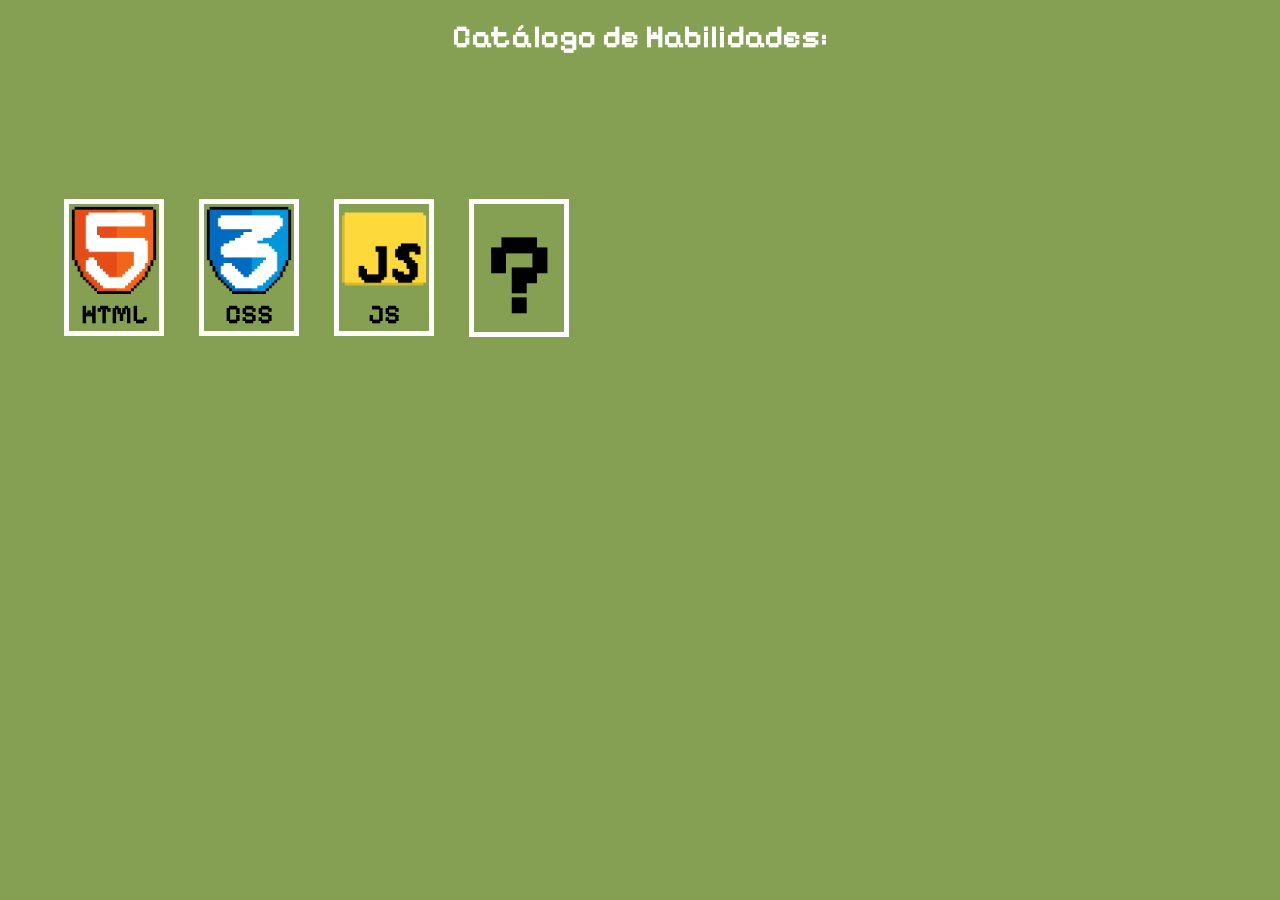
==== habilidades.html @ c5ef077d "Arrumando os topicos do portifólio, e tentando adicionar um feature" ====
<!DOCTYPE html>
<html lang="pt-br">
<head>
    <meta charset="UTF-8">
    <meta name="viewport" content="width=device-width, initial-scale=1.0">
    <title>Habilidades</title>
    <link rel="preconnect" href="https://fonts.googleapis.com">
<link rel="preconnect" href="https://fonts.gstatic.com" crossorigin>
<link href="https://fonts.googleapis.com/css2?family=Pixelify+Sans&display=swap" rel="stylesheet">
    <style>
        *{
        margin: 0%;
        padding: 0%;
        }
        :root{
        --cinza: #C3BEBA;
        --cinzaForte: #8E878E;
        --verde: #85A053;
        --verdeclarin: #A3AC90;
        --preto: #292B2A;
        --vermelho: #A0255E;
        --roxo: #736D99;
        --azul: #1E278C;
        }
        body, html{
            width: 100%;
            height: 100%;
        }
        body{
            background-color: var(--verde);
            display: flex;
            justify-content: center;
            align-items: center;
        }
        #posicionarh1{
            position: absolute;
            top: 2%;
        }
        #posicionarh1 > h1{
            font-family: 'Pixelify Sans', sans-serif;
            color: white;
        }
        img{
            width: 10vh;
            height: 10vh;
            display: inline-block;
        }
        .CaixaDeHabilidade{
            display: inline-block;
            margin: 5%;
            border: 5px solid white;
            position: absolute;
        }
        #item1{
            top: 15%;
            left: 0%;
        }
        #item2{
            top: 15%;
            left: 15vh;
        }
        #item3{
            top: 15%;
            left: 30vh;
        }
        .PdeHabilidade{
            text-align: center;
            font-size: 3vh;
            font-family: 'Pixelify Sans', sans-serif;
            font-weight: bold;
        }
        #item4{
            top: 15%;
            left: 45vh;
        }
        .itemmisterio{
            width: 10vh;
            height: 14.2vh;
        }
        .misterio{
            position: absolute;
            font-size: 13vh;
            display: block;
            width: 100%;
            height: 100%;
        }
    </style>
</head>
<body>
    <div id="posicionarh1">
        <h1>Catálogo de Habilidades:</h1>
    </div>
    <div id="linha"></div>
    <div class="CaixaDeHabilidade" id="item1"><img src="htmlpng.png" alt="">
    <p class="PdeHabilidade">HTML</p>
</div>

    <div class="CaixaDeHabilidade" id="item2"><img src="css.png" alt="">
    <p class="PdeHabilidade">CSS</p>
</div>

    <div class="CaixaDeHabilidade" id="item3"><img src="js.png" alt="">
    <p class="PdeHabilidade">JS</p>
</div>

<div class="CaixaDeHabilidade itemmisterio" id="item4">
    <h1 class="PdeHabilidade misterio">?</h1>
</div>
</body>
</ht
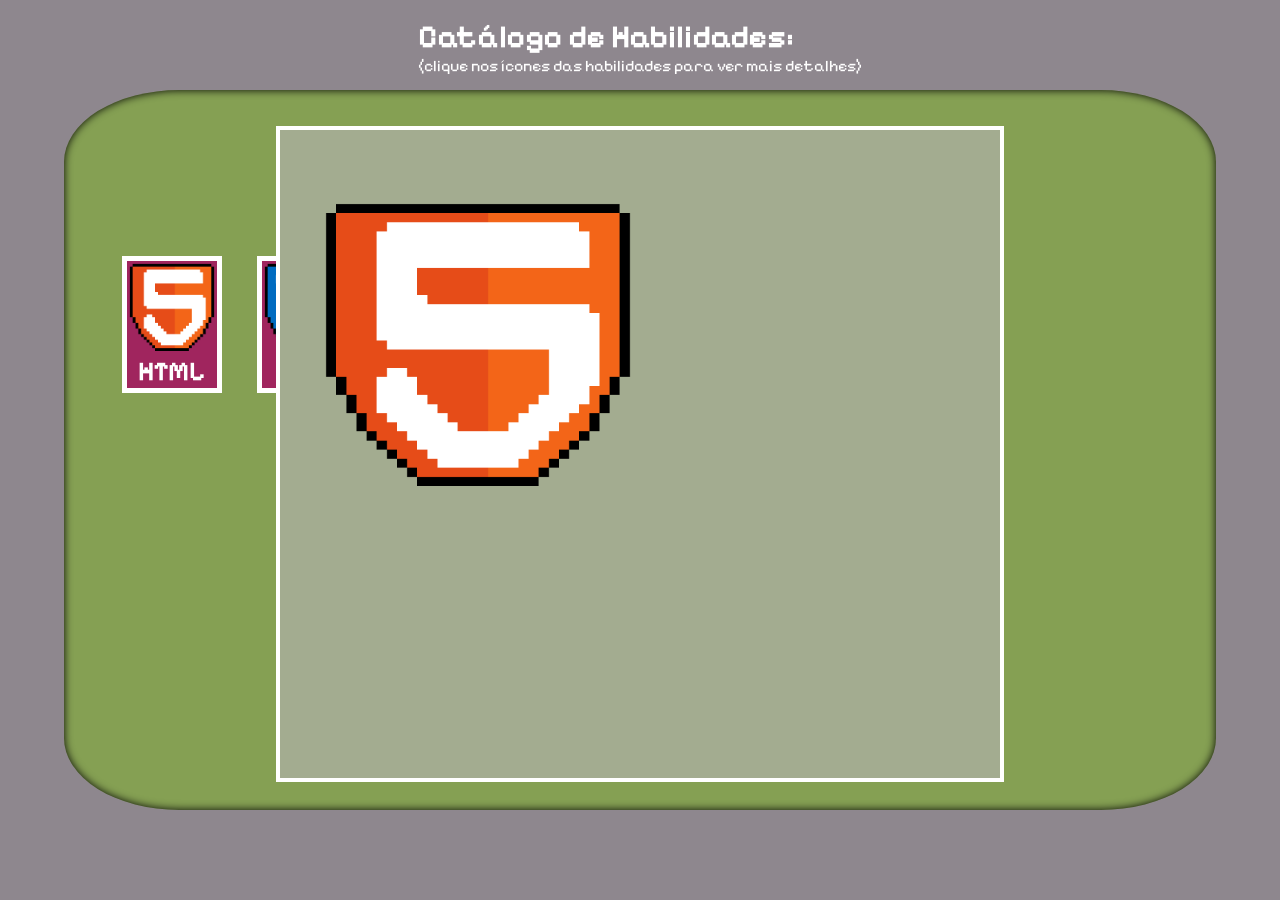
==== commit e3948714: "Começando a  fazer a parte de habilidades" ====
--- a/habilidades.html
+++ b/habilidades.html
@@ -27,10 +27,24 @@
             height: 100%;
         }
         body{
-            background-color: var(--verde);
+            background-color: var(--cinzaForte);
             display: flex;
             justify-content: center;
             align-items: center;
+        }
+        p{
+            color: white;
+            font-family: 'Pixelify Sans', sans-serif;
+        }
+        #borda{
+            position: absolute;
+            width: 90%;
+            height: 80%;
+            display: flex;
+            justify-content: center;
+            background-color: var(--verde);
+            border-radius: 10%;
+            box-shadow: inset 0px 0px 1vh rgba(0, 0, 0, 0.981);
         }
         #posicionarh1{
             position: absolute;
@@ -50,6 +64,7 @@
             margin: 5%;
             border: 5px solid white;
             position: absolute;
+            background-color: var(--vermelho);
         }
         #item1{
             top: 15%;
@@ -68,6 +83,7 @@
             font-size: 3vh;
             font-family: 'Pixelify Sans', sans-serif;
             font-weight: bold;
+            color: white;
         }
         #item4{
             top: 15%;
@@ -84,27 +100,73 @@
             width: 100%;
             height: 100%;
         }
+        #voltar{
+            font-size: 4vh;
+            font-family: 'Pixelify Sans', sans-serif;
+            width: 15vh;
+            height: 5vh;
+            background-color: var(--vermelho);
+            display: flex;
+            justify-content: center;
+            align-items: center;
+            border: 4px solid white;
+        }
+        #voltar > a{
+            color: white;
+        }
+        #centralizarbotaodevoltarFlexi{
+            position: absolute;
+            bottom: 5%;
+            width: 100%;
+            display: flex;
+            justify-content: center;
+        }
+        .topicoATIVAR{
+            position: absolute;
+            top: 5%;
+            width: 90%;
+            height: 90%;
+            max-width: 80vh;
+            max-height: 72vh;
+            background-color: var(--verdeclarin);
+            border: 4px solid white;
+            z-index: 2;
+        }
+        .topicoATIVAR > img{
+            position: absolute;
+            top: 10%;
+            width: 45%;
+            height: 45%;
+            margin-left: 5%;
+        }
     </style>
 </head>
 <body>
     <div id="posicionarh1">
         <h1>Catálogo de Habilidades:</h1>
+        <p>(clique nos ícones das habilidades para ver mais detalhes)</p>
     </div>
-    <div id="linha"></div>
-    <div class="CaixaDeHabilidade" id="item1"><img src="htmlpng.png" alt="">
-    <p class="PdeHabilidade">HTML</p>
+    <div id="borda">
+        <div class="topicoATIVAR" id="informacaoDeHabilidade"><img src="htmlpng.png" alt=""></div>
+        <div class="CaixaDeHabilidade" id="item1"><img src="htmlpng.png" alt="">
+        <p class="PdeHabilidade">HTML</p>
+        </div>
+        <div class="CaixaDeHabilidade" id="item2"><img src="css.png" alt="">
+        <p class="PdeHabilidade">CSS</p>
+        </div>
+        <div class="CaixaDeHabilidade" id="item3"><img src="js.png" alt="">
+        <p class="PdeHabilidade">JS</p>
+        </div>
+        
+        <div class="CaixaDeHabilidade itemmisterio" id="item4">
+        <h1 class="PdeHabilidade misterio">?</h1>
+        </div>
+        <div id="centralizarbotaodevoltarFlexi">
+            <div id="voltar"><a href="portifolio.html">Voltar</a></div>
+    </div>
 </div>
-
-    <div class="CaixaDeHabilidade" id="item2"><img src="css.png" alt="">
-    <p class="PdeHabilidade">CSS</p>
-</div>
-
-    <div class="CaixaDeHabilidade" id="item3"><img src="js.png" alt="">
-    <p class="PdeHabilidade">JS</p>
-</div>
-
-<div class="CaixaDeHabilidade itemmisterio" id="item4">
-    <h1 class="PdeHabilidade misterio">?</h1>
-</div>
+<script>
+    let paginaDeInformacao = document.getElementById("informacaoDeHabilidade")
+</script>
 </body>
-</ht+</html>
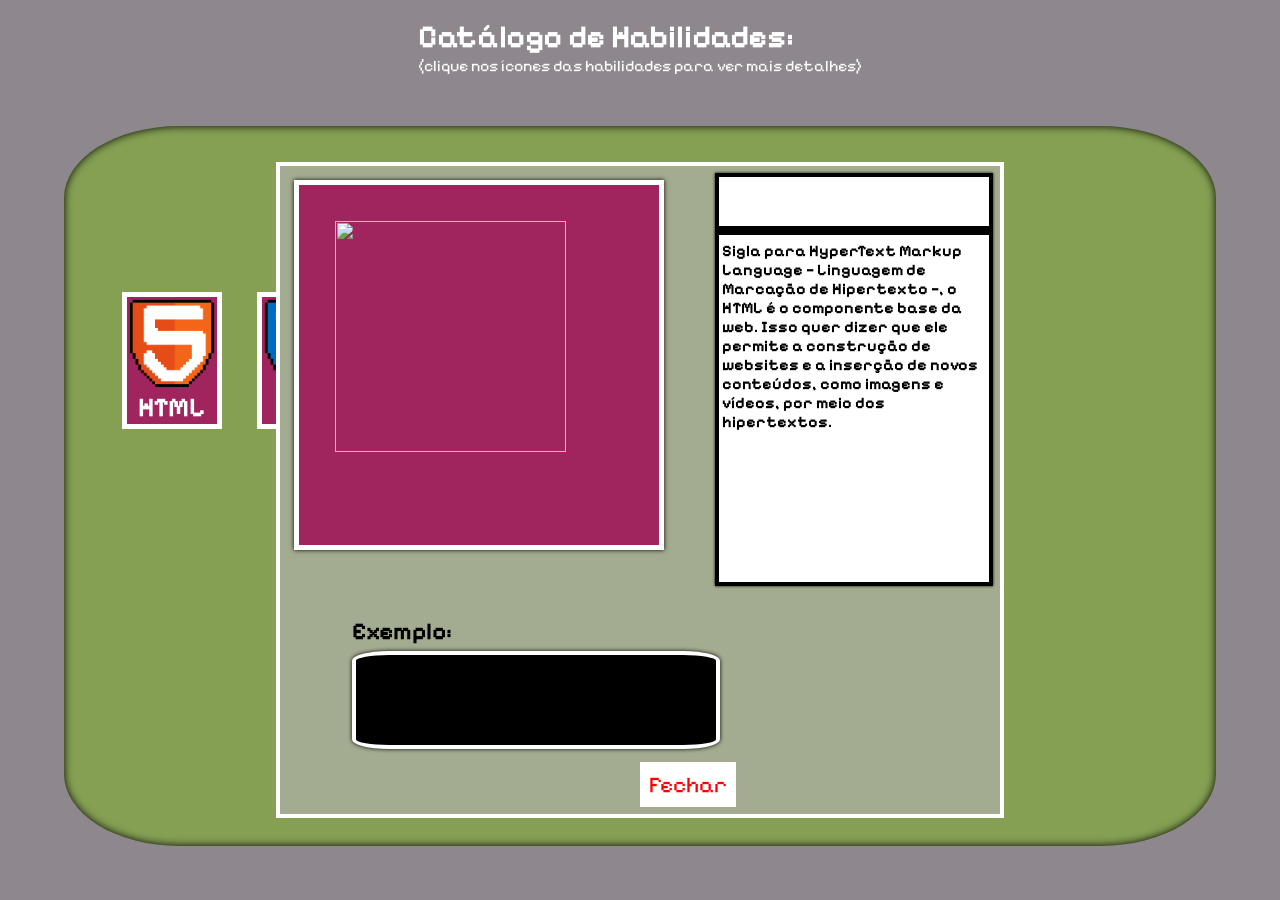
==== commit f0d63030: "Melhorando a responsividade" ====
--- a/habilidades.html
+++ b/habilidades.html
@@ -26,6 +26,10 @@
             width: 100%;
             height: 100%;
         }
+        a{
+            color: white;
+            text-decoration: none;
+        }
         body{
             background-color: var(--cinzaForte);
             display: flex;
@@ -40,6 +44,7 @@
             position: absolute;
             width: 90%;
             height: 80%;
+            bottom: 6%;
             display: flex;
             justify-content: center;
             background-color: var(--verde);
@@ -131,13 +136,171 @@
             background-color: var(--verdeclarin);
             border: 4px solid white;
             z-index: 2;
-        }
-        .topicoATIVAR > img{
-            position: absolute;
-            top: 10%;
-            width: 45%;
-            height: 45%;
-            margin-left: 5%;
+        }/*
+        .topicoDESATIVAR{
+            z-index: -15;
+        }*/
+        #centralizarimgflexi{
+            position: absolute;
+            border: 5px solid white;
+            width: 40vh;
+            height: 40vh;
+            margin-left: 2%;
+            margin-top: 2%;
+            display: flex;
+            justify-content: center;
+            align-items: center;
+            box-shadow: 0px 0px 0.5vh rgba(0, 0, 0, 0.981);
+            background-color: var(--vermelho);
+        }
+        #centralizarimgflexi > img{
+            position: absolute;
+            width: 80%;
+            height: 80%;
+        }
+        #caixadadescricao{
+            position: absolute;
+            display: flex;
+            justify-content: center;
+            right: 1%;
+            width: 30vh;
+            height: 45vh;
+            border: 4px solid black;
+            background-color: white;
+            box-shadow: 0px 0px 0.3vh rgba(0, 0, 0, 0.981);
+            margin-top: 1%;
+        }
+        #titulodadescricao{
+            position: absolute;
+            color: black;
+            font-family: 'Pixelify Sans', sans-serif;
+        }
+        #linhaparaseparar{
+            position: absolute;
+            top: 12%;
+            width: 100%;
+            height: 1vh;
+            background-color: black;
+        }
+        #centralizarpFlexi{
+            width: 100%;
+            height: 85%;
+            position: absolute;
+            bottom: 0%;
+            display: flex;
+        }
+        #descricaoDahabilidade{
+            color: black;
+            margin: 1%;
+            font-weight: bold;
+        }
+        #exemplotitle{
+            position: absolute;
+            bottom: 26%;
+            margin-left: 10%;
+            font-family: 'Pixelify Sans', sans-serif;
+        }
+        #exemplo{
+            position: absolute;
+            bottom: 10%;
+            margin-left: 10%;
+            width: 40vh;
+            height: 10vh;
+            background-color: black;
+            border-radius: 10%;
+            border: 4px solid white;
+            display: flex;
+            justify-content: center;
+            align-items: center;
+            box-shadow: 0px 0px 0.5vh rgba(0, 0, 0, 0.981);
+        }
+        #exemploP{
+            color: var(--verdeclarin);
+            font-weight: bold;
+        }
+        #fecharDesc{
+            position: absolute;
+            bottom: 1%;
+            font-family: 'Pixelify Sans', sans-serif;
+            font-family: 3vh;
+            width: 100%;
+            height: 3vh;
+            display: flex;
+            justify-content: center;
+        }
+        #link{
+            position: absolute;
+            bottom: 3%;
+            background-color: white;
+            color: red;
+            cursor: pointer;
+            font-size: 2.5vh;
+            padding: 1vh;
+            display: flex;
+            justify-content: center;
+            align-items: center;
+            text-decoration: none;
+        }
+        #link:hover{
+            color: white;
+            background-color: red;
+        }
+        
+        @media screen and (max-width: 600px) {
+            h1{
+                font-size: 4vh;
+            }
+            #borda{
+                bottom: 2%;
+                width: 95%;
+            }
+        .CaixaDeHabilidade{
+            width: 10vh;
+            height: 10vh;
+            display: inline-block;
+            margin: 5%;
+            border: 5px solid white;
+            position: absolute;
+            background-color: var(--vermelho);
+        }
+        .itemmisterio{
+            width: 0vh;
+            height: 0vh;
+        }
+        .misterio{
+            font-size: 0vh;
+            width: 100%;
+            height: 100%;
+        }
+        .topicoATIVAR{
+            top: 5%;
+            width: 95%;
+            height: 100%;
+            max-width: 900vh;
+            max-height: 72vh;
+            overflow: hidden;
+        }
+        #centralizarimgflexi{
+            width: 16vh;
+            height: 16vh;
+            margin-left: 2%;
+            margin-top: 2%;
+        }
+        #caixadadescricao{
+            right: 1%;
+            width: 28vh;
+            height: 50vh;
+            margin-top: 1%;
+            overflow: scroll;
+        }
+        #exemplotitle{
+            margin-left: 2%;
+        }
+        #exemplo{
+            bottom: 10%;
+            margin-left: 2%;
+            width: 30vh;
+        }
         }
     </style>
 </head>
@@ -147,7 +310,23 @@
         <p>(clique nos ícones das habilidades para ver mais detalhes)</p>
     </div>
     <div id="borda">
-        <div class="topicoATIVAR" id="informacaoDeHabilidade"><img src="htmlpng.png" alt=""></div>
+
+        <div class="topicoATIVAR topicoDESATIVAR" id="informacaoDeHabilidade">
+            <div id="centralizarimgflexi"><img id="imgDesc" src="" alt=""></div>
+            <div id="caixadadescricao">
+                <h1 id="titulodadescricao"></h1>
+                <div id="linhaparaseparar"></div>
+                <div id="centralizarpFlexi">
+                    <P id="descricaoDahabilidade">Sigla para HyperText Markup Language — Linguagem de Marcação de Hipertexto —, o HTML é o componente base da web. Isso quer dizer que ele permite a construção de websites e a inserção de novos conteúdos, como imagens e vídeos, por meio dos hipertextos.</P>
+                </div>
+            </div>
+            <h2 id="exemplotitle">Exemplo:</h2>
+            <div id="exemplo"><p id="exemploP"></p></div>
+            <div id="fecharDesc">
+                <p><a id="link" href="habilidades.html">Fechar</a></p>
+            </div>
+        </div>
+
         <div class="CaixaDeHabilidade" id="item1"><img src="htmlpng.png" alt="">
         <p class="PdeHabilidade">HTML</p>
         </div>
@@ -166,7 +345,35 @@
     </div>
 </div>
 <script>
+    let identificador = 0
     let paginaDeInformacao = document.getElementById("informacaoDeHabilidade")
+    let imagem = document.getElementById("imgDesc")
+    let tituloDaDesc = document.getElementById("titulodadescricao")
+    let Desc = document.getElementById("descricaoDahabilidade")
+    let exemplo = document.getElementById("exemploP")
+    let htmlExemplo = "<h1>Olá mundo</h1>"
+    let htmL = document.getElementById("item1")
+    let csS = document.getElementById("item2")
+    let jS = document.getElementById("item3")
+    let msgHtml = "Sigla para HyperText Markup Language — Linguagem de Marcação de Hipertexto —, o HTML é o componente base da web. Isso quer dizer que ele permite a construção de websites e a inserção de novos conteúdos, como imagens e vídeos, por meio dos hipertextos."
+
+    let msgCss = "CSS é chamado de linguagem Cascading Style Sheet e é usado para estilizar elementos escritos em uma linguagem de marcação como HTML. O CSS separa o conteúdo da representação visual do site."
+
+    let msgJs = "JavaScript é uma linguagem de programação de alto nível que permite implementar itens complexos em páginas da web. Foi criada em 1995 por Brendan Eich enquanto trabalhava na Netscape Communications Corporation."
+
+    htmL.addEventListener("click", function chamarDESprohtml() {
+        paginaDeInformacao.classList.remove("topicoDESATIVAR")
+        imagem.src = "htmlpng.png"
+        tituloDaDesc.innerHTML = "HTML"
+        Desc.innerHTML = msgHtml
+    })
+    htmL.addEventListener("click", function escreverExemplo() {
+        if(identificador < htmlExemplo.length){
+            exemplo.innerHTML += htmlExemplo.charAt(identificador)
+            identificador++
+        }
+        setTimeout(escreverExemplo, 130)
+        })
 </script>
 </body>
 </html>
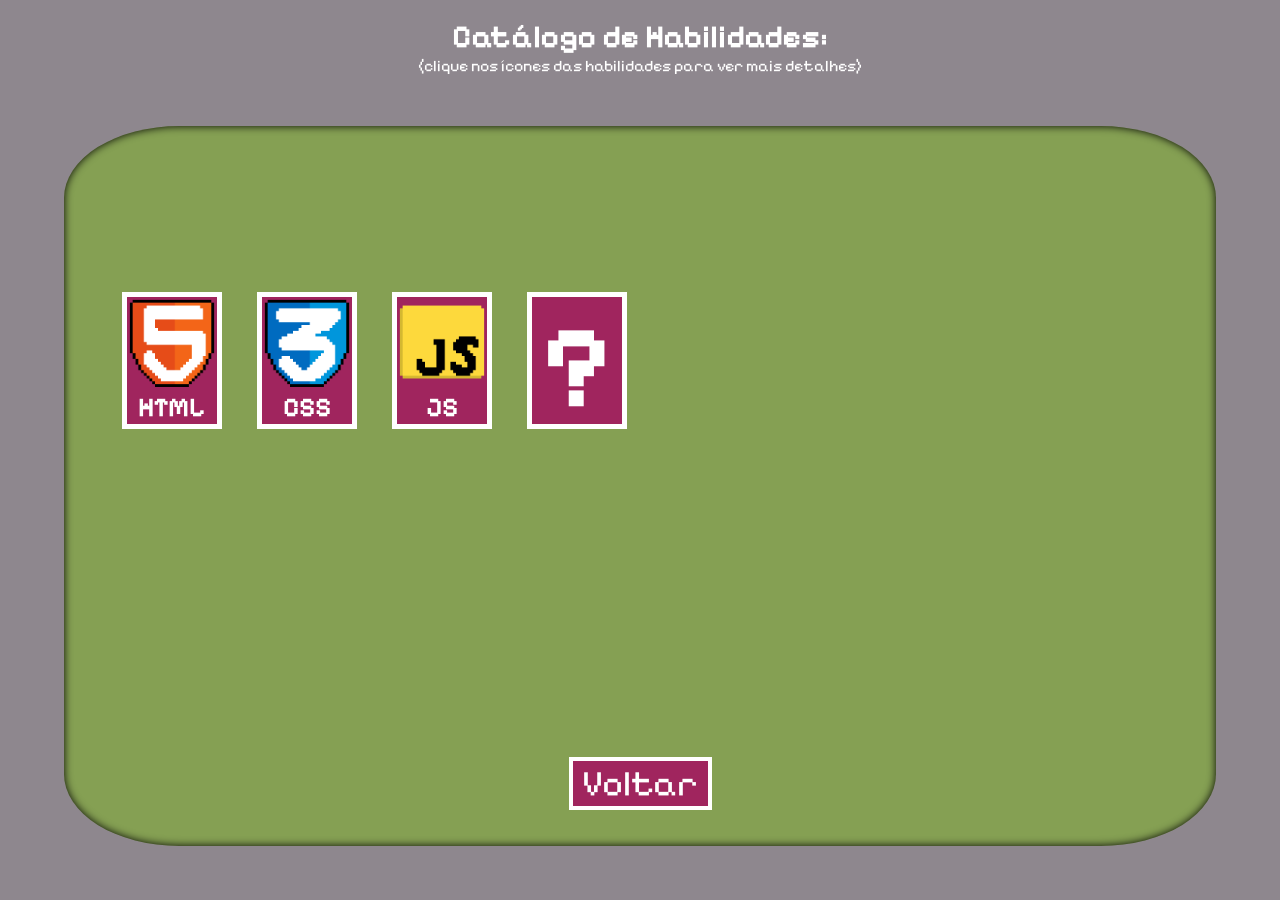
==== commit 1866e781: "Se não houver erros de responsividade, o projeto estará acabado" ====
--- a/habilidades.html
+++ b/habilidades.html
@@ -36,9 +36,13 @@
             justify-content: center;
             align-items: center;
         }
+        h1{
+            text-align: center;
+        }
         p{
             color: white;
             font-family: 'Pixelify Sans', sans-serif;
+            text-align: center;
         }
         #borda{
             position: absolute;
@@ -70,6 +74,7 @@
             border: 5px solid white;
             position: absolute;
             background-color: var(--vermelho);
+            cursor: pointer;
         }
         #item1{
             top: 15%;
@@ -136,10 +141,10 @@
             background-color: var(--verdeclarin);
             border: 4px solid white;
             z-index: 2;
-        }/*
+        }
         .topicoDESATIVAR{
             z-index: -15;
-        }*/
+        }
         #centralizarimgflexi{
             position: absolute;
             border: 5px solid white;
@@ -266,11 +271,13 @@
         .itemmisterio{
             width: 0vh;
             height: 0vh;
+            background-color: #85A053;
+            z-index: -3;
         }
         .misterio{
             font-size: 0vh;
-            width: 100%;
-            height: 100%;
+            color: #85A053;
+            z-index: -3;
         }
         .topicoATIVAR{
             top: 5%;
@@ -288,7 +295,7 @@
         }
         #caixadadescricao{
             right: 1%;
-            width: 28vh;
+            width: 22vh;
             height: 50vh;
             margin-top: 1%;
             overflow: scroll;
@@ -300,6 +307,11 @@
             bottom: 10%;
             margin-left: 2%;
             width: 30vh;
+        }
+        }
+        @media screen and (min-height: 750px){
+           #caixadadescricao{
+            max-width: 50%;
         }
         }
     </style>
@@ -351,7 +363,10 @@
     let tituloDaDesc = document.getElementById("titulodadescricao")
     let Desc = document.getElementById("descricaoDahabilidade")
     let exemplo = document.getElementById("exemploP")
+    let OlaMundo = "Olá mundo"
     let htmlExemplo = "<h1>Olá mundo</h1>"
+    let cssExemplo = "#OlaMundo{color: blue;}"
+    let jsExemplo = 'console.log("Olá mundo")'
     let htmL = document.getElementById("item1")
     let csS = document.getElementById("item2")
     let jS = document.getElementById("item3")
@@ -367,12 +382,40 @@
         tituloDaDesc.innerHTML = "HTML"
         Desc.innerHTML = msgHtml
     })
-    htmL.addEventListener("click", function escreverExemplo() {
+    htmL.addEventListener("click", function escreverExemploprohtml() {
         if(identificador < htmlExemplo.length){
             exemplo.innerHTML += htmlExemplo.charAt(identificador)
             identificador++
         }
-        setTimeout(escreverExemplo, 130)
+        setTimeout(escreverExemploprohtml, 130)
+        })
+
+        csS.addEventListener("click", function chamarDESprocss() {
+        paginaDeInformacao.classList.remove("topicoDESATIVAR")
+        imagem.src = "css.png"
+        tituloDaDesc.innerHTML = "CSS"
+        Desc.innerHTML = msgCss
+        })
+        csS.addEventListener("click", function escreverExemploprocss() {
+        if(identificador < cssExemplo.length){
+            exemplo.innerHTML += cssExemplo.charAt(identificador)
+            identificador++
+        }
+        setTimeout(escreverExemploprocss, 130)
+        })
+
+        jS.addEventListener("click", function chamarDESprojs () {
+        paginaDeInformacao.classList.remove("topicoDESATIVAR")
+        imagem.src = "js.png"
+        tituloDaDesc.innerHTML = "JS"
+        Desc.innerHTML = msgJs
+        })
+        jS.addEventListener("click", function escreverExemploprojs () {
+            if(identificador < msgJs.length){
+            exemplo.innerHTML +=jsExemplo.charAt(identificador)
+            identificador++
+            }
+            setTimeout(escreverExemploprojs, 130)
         })
 </script>
 </body>
